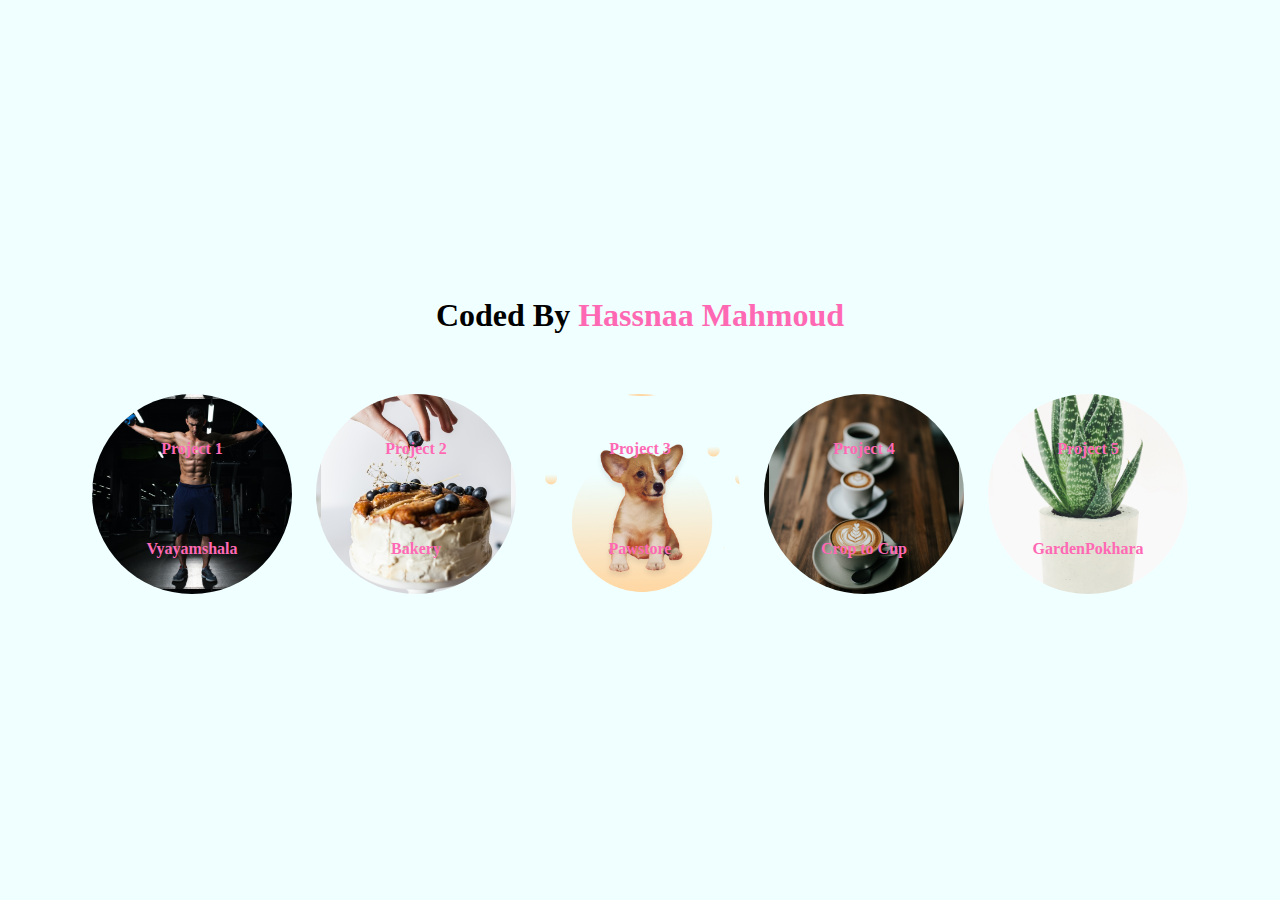
==== index.html @ 17ae8607 "projects 3" ====
<!DOCTYPE html>
<html lang="en">
<head>
  <!-- Meta Tags -->
  <meta charset="UTF-8">
  <meta http-equiv="X-UA-Compatible" content="IE=edge">
  <meta name="viewport" content="width=device-width, initial-scale=1.0">

  <!-- CSS Files Links -->
  <link rel="stylesheet" href="./styles/global.css">

  <!-- Add Icon Link -->
  <link rel="icon" href="./imges/coffe.png" type="image/x-icon" />

  <!-- Title -->
  <title>5 Websites</title>
  <style>
    *{
      font-family:Tahoma;
    }
    body{
      background-color: azure;
    }
    h1 a{
      color: #ff69b4;
    }
  </style>
</head>
<body>
  <header>
    <h1>Coded By <a href="https://github.com/HASSNAAM" target="_blank"
      >Hassnaa Mahmoud</a
    ></h1>
    <main>
        <a href="./Vyayamshala.html" class="link-1">Project 1 <br> Vyayamshala</a>
        <a href="./Bakery.html" class="link-2">Project 2 <br> Bakery</a>
        <a href="./Pawstore.html" class="link-3">Project 3 <br> Pawstore</a>
        <a href="./Crop-to-Cup.html" class="link-4">Project 4 <br> Crop to Cup</a>
        <a href="./GardenPokhara.html" class="link-5">Project 5 <br> GardenPokhara</a>
    </main>
</header>

</body>
</html>
---- styles/global.css ----
/* Global */
* {
  padding: 0;
  margin: 0;
  box-sizing: border-box;
}
html {
  scroll-behavior: smooth;
  overflow-x: hidden !important;
}
body {
  overflow-x: hidden;
}
.container {
  width: 85%;
  margin: 0 auto;
}
ul {
  list-style: none;
}
a {
  text-decoration: none;
  transition: all 0.3s ease-in-out;
  -webkit-transition: all 0.3s ease-in-out;
  -moz-transition: all 0.3s ease-in-out;
  -ms-transition: all 0.3s ease-in-out;
  -o-transition: all 0.3s ease-in-out;
}
i {
  cursor: pointer;
  transition: all 0.2s ease-in-out;
  -webkit-transition: all 0.2s ease-in-out;
  -moz-transition: all 0.2s ease-in-out;
  -ms-transition: all 0.2s ease-in-out;
  -o-transition: all 0.2s ease-in-out;
}
button {
  outline: none;
  border: none;
  box-shadow: 0px 10px 20px 0px #0000001a;
  cursor: pointer;
  transition: all 0.3s ease-in-out;
  -webkit-transition: all 0.3s ease-in-out;
  -moz-transition: all 0.3s ease-in-out;
  -ms-transition: all 0.3s ease-in-out;
  -o-transition: all 0.3s ease-in-out;
}
img {
  cursor: pointer;
  transition: opacity 0.2s ease-in-out;
}
@keyframes flash {
  0% {
    opacity: 1;
  }
  50% {
    opacity: 0.7;
  }
  100% {
    opacity: 1;
  }
}
img:hover {
  animation: flash 1s infinite;
  -webkit-animation: flash 1s infinite;
}
.error-message {
  color: red;
  font-size: 12px;
  line-height: 1.1;
  text-align: center;
}
/* Nav */
nav .container {
  display: flex;
  justify-content: space-between;
  align-items: center;
}
nav .logo {
  display: flex;
  flex-direction: column;
  align-items: center;
  justify-content: center;
}
nav ul {
  display: flex;
  justify-content: center;
  align-items: center;
  gap: 40px;
}
/* Family */
.family .content {
  display: flex;
}
.family .left {
  width: 45%;
}
.family .left img {
  height: 100%;
  width: 100%;
}
.family .right {
  padding: 50px;
  flex: 1;
}
/* Footer */
footer .container {
  display: flex;
  justify-content: space-between;
}
footer ul li,
footer p {
  font-size: 16px;
  font-weight: 400;
  line-height: 2;
  color: var(--white);
}
footer ul li a {
  color: var(--white);
}
.contact h3 {
  font-size: 22px;
  color: var(--white);
  margin-bottom: 20px;
}
address {
  font-size: 16px;
  font-weight: 400;
  line-height: 1.8;
  color: var(--white);
}
.mapbox {
  height: 256px;
  width: 468px;
  border-radius: 10px;
  -webkit-border-radius: 10px;
  -moz-border-radius: 10px;
  -ms-border-radius: 10px;
  -o-border-radius: 10px;
  background-image: url(../imges/mainmap.png);
  background-position: center center;
  background-size: cover;
  position: relative;
}
.mapbox img,
.mapbox i,
.mapbox h4 {
  position: absolute;
  background-color: var(--white);
  border-radius: 5px;
  -webkit-border-radius: 5px;
  -moz-border-radius: 5px;
  -ms-border-radius: 5px;
  -o-border-radius: 5px;
  margin: 10px;
}
footer .container:has(p) {
  margin-top: 100px;
  margin-bottom: 30px;
  align-items: center;
}
.mapbox img.location {
  left: 50%;
  top: 50%;
  transform: translate(-50%, -50%);
  -webkit-transform: translate(-50%, -50%);
  -moz-transform: translate(-50%, -50%);
  -ms-transform: translate(-50%, -50%);
  -o-transform: translate(-50%, -50%);
  background-color: transparent;
}
.mapbox h4 {
  font-size: 16px;
  font-weight: 500;
  line-height: 1.8;
  padding: 0 10px;
  cursor: pointer;
}
.mapbox .square {
  right: 0;
}
.mapbox .vector {
  right: 0;
  top: 40%;
  padding: 5px 10px;
}
.mapbox i {
  padding: 8px;
  right: 0;
  top: 60%;
  color: #747474;
  cursor: pointer;
}
.mapbox i:nth-of-type(2) {
  top: 76%;
}
/* Responsive */
#icon-menu {
  display: none;
  font-size: 30px;
}
#mobile-container {
  width: 100vw;
  height: 100vh;
  position: fixed;
  top: 0;
  z-index: 10000;
  display: none;
}
#mobile-container i {
  position: absolute;
  right: 20px;
  margin: 100px 20px;
  font-size: 35px;
}
#mobile-menu {
  width: 80%;
  height: 100%;
  padding: 100px;
}
@media screen and (max-width: 821px) {
  .container {
    width: 92%;
  }
  #desktop-menu {
    display: none;
  }
  #icon-menu {
    display: block;
  }
  .family .right {
    padding: 15px;
    text-align: center;
  }
}
@media screen and (max-width: 767px) {
  .family .content {
    flex-wrap: wrap;
    height: fit-content !important;
  }
  .family .left {
    width: 100%;
  }
  footer .container {
    flex-wrap: wrap;
  }
  footer ul {
    margin-bottom: 20px;
  }
  footer .container:nth-of-type(2) {
    justify-content: center;
    margin-top: 50px;
  }
}
/* Index */
header:has(main) {
  min-height: 100vh;
  display: flex;
  align-items: center;
  justify-content: center;
  flex-direction: column;
  gap: 50px;
}
header main a {
  color: #ff69b4;
  display: inline-block;
  width: 200px;
  height: 200px;
  margin: 10px;
  text-align: center;
  line-height: 100px;
  text-decoration: none;
  font-weight: bold;
  border: 5px solid transparent;
  background-size: cover;
  background-position: center;
  border-radius: 50%;
  transition: transform 0.3s ease, border-color 0.3s ease;
}
header main .link-1 {
  background-image: url("../imges/background.jpg");
}
header main .link-2 {
  background-image: url("../imges/sweet2.png");
}
header main .link-3 {
  background-image: url("../imges/maindog.png");
}
header main .link-4 {
  background-image: url("../imges/coffe.png");
}
header main .link-5 {
  background-image: url("../imges/aloevera.png");
}
header main a:hover {
  transform: scale(1.1);
  border-color: #ff69b4;
  border-radius: 50%;
  box-shadow: 0 0 10px rgba(0, 0, 0, 0.5);
}
header main a:hover:before,
header main a:hover:after {
  content: "";
  position: absolute;
  width: 20px;
  height: 20px;
  border-radius: 50%;
  background-color: #ff69b4;
  top: -10px;
}
header main a:hover:before {
  right: 0;
}
header main a:hover:after {
  left: 0;
}
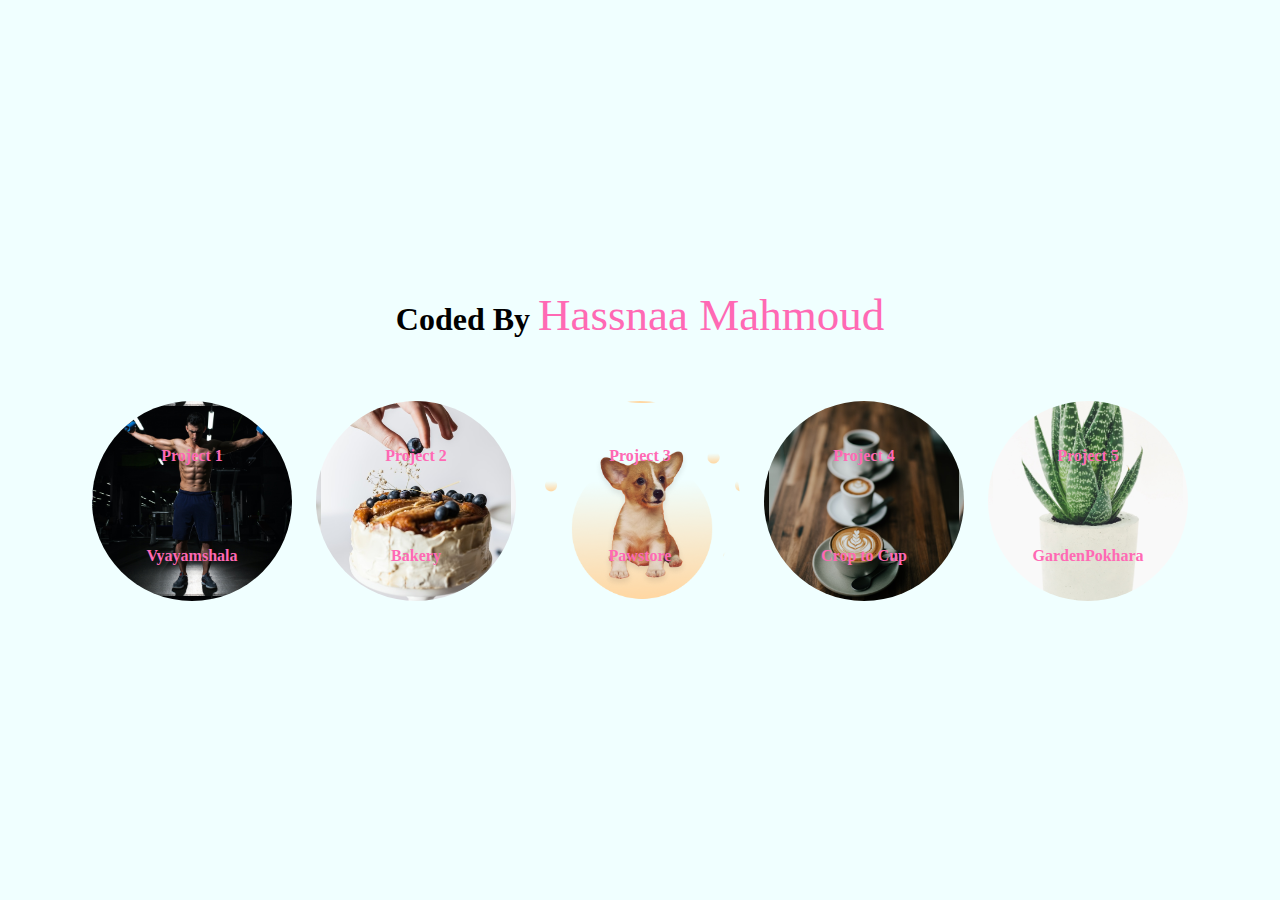
==== commit a1613344: "Edit Styles" ====
--- a/index.html
+++ b/index.html
@@ -13,21 +13,19 @@
   <link rel="icon" href="./imges/coffe.png" type="image/x-icon" />
 
   <!-- Title -->
-  <title>5 Websites</title>
+  <title>5 Websites Designs</title>
   <style>
-    *{
-      font-family:Tahoma;
-    }
     body{
       background-color: azure;
     }
     h1 a{
       color: #ff69b4;
+      font-size: 45px;
     }
   </style>
 </head>
 <body>
-  <header>
+  <header class="flex-column">
     <h1>Coded By <a href="https://github.com/HASSNAAM" target="_blank"
       >Hassnaa Mahmoud</a
     ></h1>
--- a/styles/global.css
+++ b/styles/global.css
@@ -6,10 +6,26 @@
 }
 html {
   scroll-behavior: smooth;
-  overflow-x: hidden !important;
+  overflow-x: hidden;
 }
 body {
   overflow-x: hidden;
+}
+.flex-center{
+  display: flex;
+  justify-content: center;
+  align-items: center;
+}
+.flex-between{
+  display: flex;
+  justify-content: space-between;
+  align-items: center;
+}
+.flex-column{
+  display: flex;
+  align-items: center;
+  justify-content: center;
+  flex-direction: column;
 }
 .container {
   width: 85%;
@@ -18,7 +34,19 @@
 ul {
   list-style: none;
 }
+h2{
+  font-size: 36px;
+  font-weight: 700;
+  text-align: center;
+}
+p{
+  font-size: 18px;
+  font-weight: 400;
+  line-height: 32px;
+}
 a {
+  font-size: 16px;
+  font-weight: 400;
   text-decoration: none;
   transition: all 0.3s ease-in-out;
   -webkit-transition: all 0.3s ease-in-out;
@@ -35,10 +63,12 @@
   -o-transition: all 0.2s ease-in-out;
 }
 button {
+  font-size: 18.66px;
+  font-weight: 500;
   outline: none;
   border: none;
+  cursor: pointer;
   box-shadow: 0px 10px 20px 0px #0000001a;
-  cursor: pointer;
   transition: all 0.3s ease-in-out;
   -webkit-transition: all 0.3s ease-in-out;
   -moz-transition: all 0.3s ease-in-out;
@@ -71,21 +101,7 @@
   text-align: center;
 }
 /* Nav */
-nav .container {
-  display: flex;
-  justify-content: space-between;
-  align-items: center;
-}
-nav .logo {
-  display: flex;
-  flex-direction: column;
-  align-items: center;
-  justify-content: center;
-}
 nav ul {
-  display: flex;
-  justify-content: center;
-  align-items: center;
   gap: 40px;
 }
 /* Family */
@@ -104,30 +120,28 @@
   flex: 1;
 }
 /* Footer */
+footer{
+  padding: 50px 0 5px 0;
+}
 footer .container {
   display: flex;
   justify-content: space-between;
 }
 footer ul li,
-footer p {
+footer p ,address{
   font-size: 16px;
   font-weight: 400;
   line-height: 2;
-  color: var(--white);
-}
-footer ul li a {
-  color: var(--white);
+}
+footer ul li a,footer p,.contact h3 ,address{
+  color: #ffffff;
 }
 .contact h3 {
   font-size: 22px;
-  color: var(--white);
   margin-bottom: 20px;
 }
 address {
-  font-size: 16px;
-  font-weight: 400;
   line-height: 1.8;
-  color: var(--white);
 }
 .mapbox {
   height: 256px;
@@ -146,7 +160,7 @@
 .mapbox i,
 .mapbox h4 {
   position: absolute;
-  background-color: var(--white);
+  background-color: #ffffff;
   border-radius: 5px;
   -webkit-border-radius: 5px;
   -moz-border-radius: 5px;
@@ -155,7 +169,7 @@
   margin: 10px;
 }
 footer .container:has(p) {
-  margin-top: 100px;
+  margin-top: 50px;
   margin-bottom: 30px;
   align-items: center;
 }
@@ -255,11 +269,10 @@
 /* Index */
 header:has(main) {
   min-height: 100vh;
-  display: flex;
-  align-items: center;
-  justify-content: center;
-  flex-direction: column;
   gap: 50px;
+  text-align: center;
+  font-family:Tahoma;
+  padding: 15px;
 }
 header main a {
   color: #ff69b4;
@@ -269,7 +282,6 @@
   margin: 10px;
   text-align: center;
   line-height: 100px;
-  text-decoration: none;
   font-weight: bold;
   border: 5px solid transparent;
   background-size: cover;
